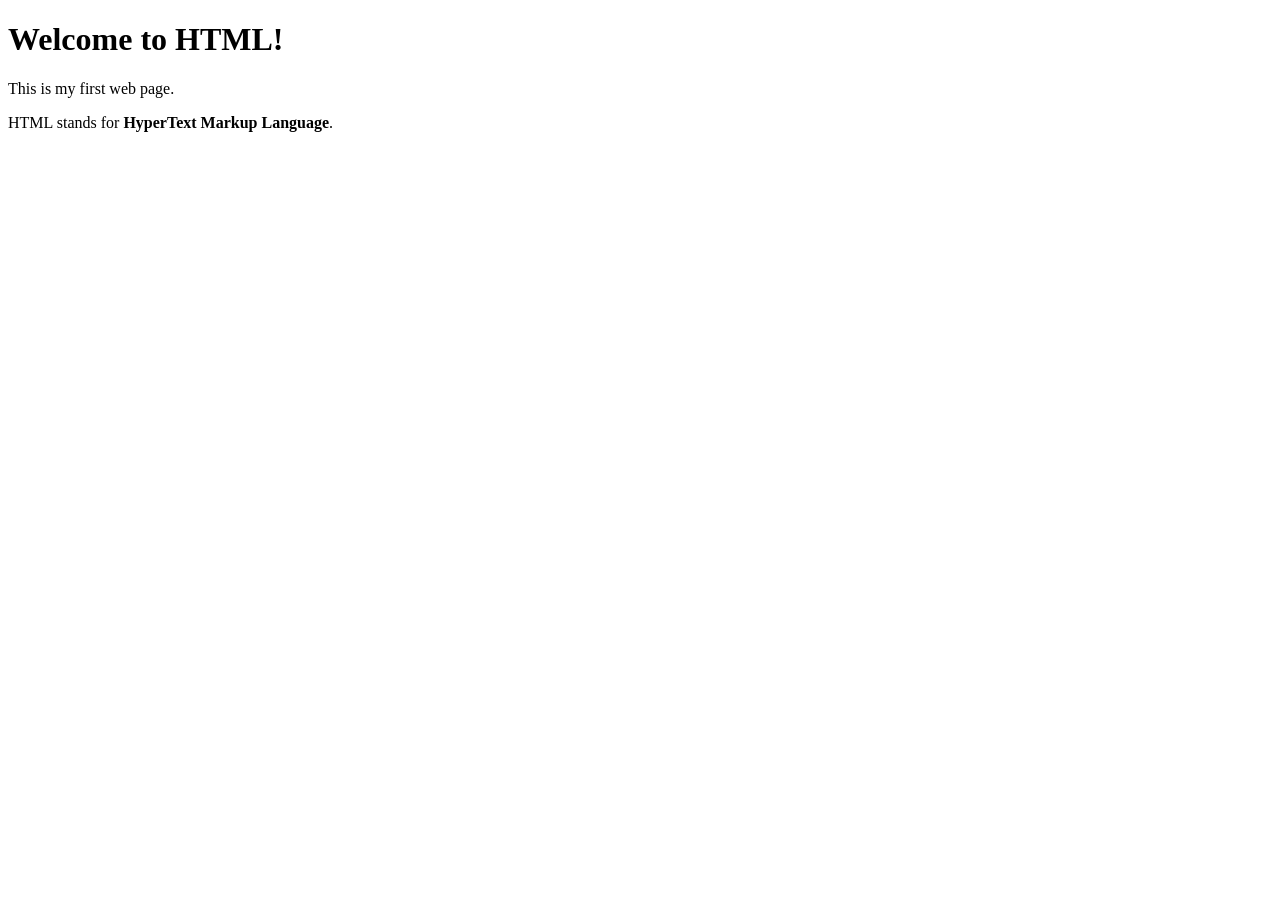
==== 23_7_2025/index.html @ 2bc73402 "sirs code 1 initial" ====
<!DOCTYPE html>
<html>
  <head>
    <title>My First Web Page</title>
  </head>
  <body>
    <h1>Welcome to HTML!</h1>
    <p>This is my first web page.</p>
    <p>HTML stands for <strong>HyperText Markup Language</strong>.</p>
  </body>
</html>
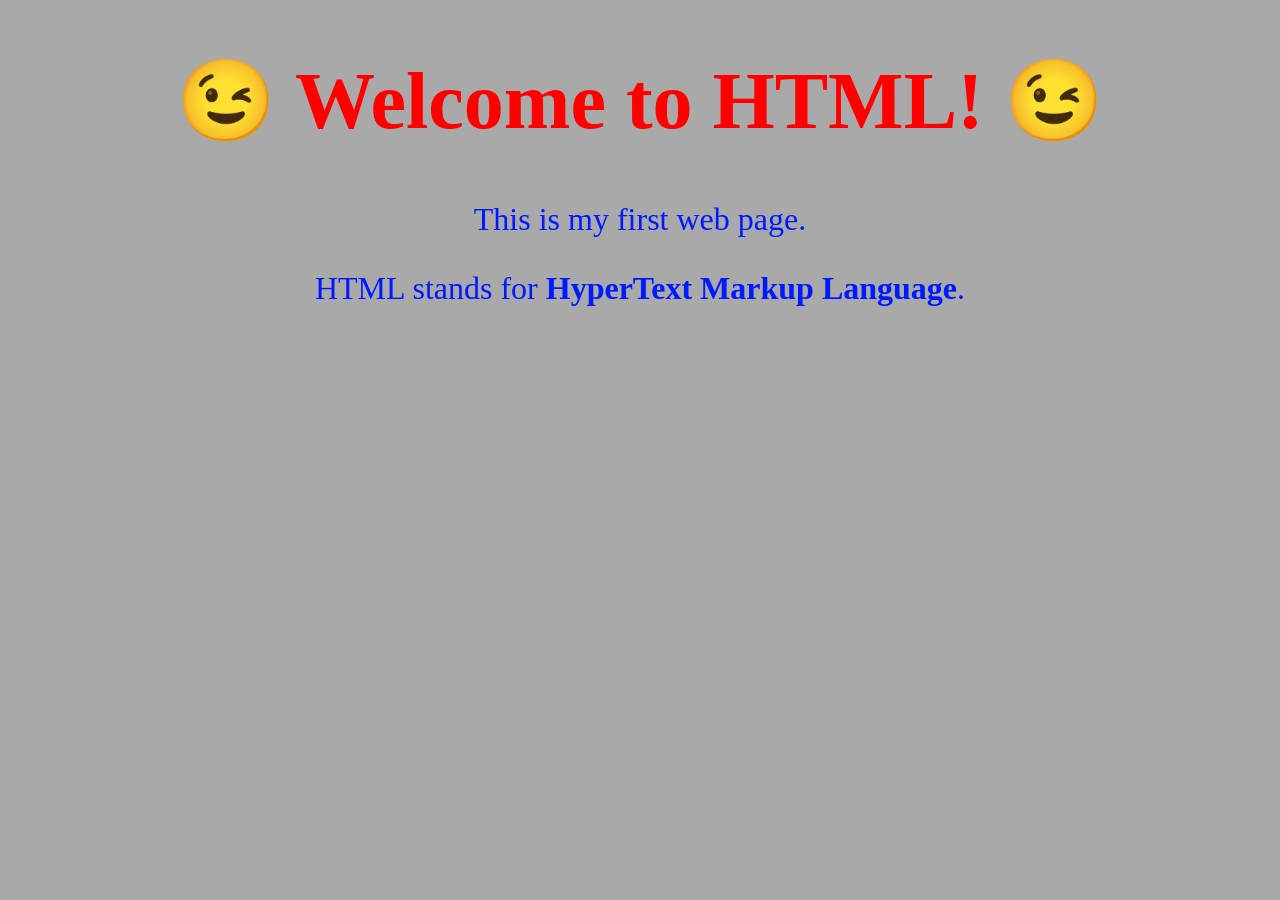
==== commit fbbbbd68: "finished" ====
--- a/23_7_2025/index.html
+++ b/23_7_2025/index.html
@@ -2,9 +2,11 @@
 <html>
   <head>
     <title>My First Web Page</title>
+    <meta name="viewport" content="width=device-width, initial-scale=1.0" />
+    <link rel="stylesheet" href="styles.css" />
   </head>
   <body>
-    <h1>Welcome to HTML!</h1>
+    <h1>😉 Welcome to HTML! 😉</h1>
     <p>This is my first web page.</p>
     <p>HTML stands for <strong>HyperText Markup Language</strong>.</p>
   </body>
--- a/23_7_2025/styles.css
+++ b/23_7_2025/styles.css
@@ -0,0 +1,15 @@
+* {
+  text-align: center;
+  background-color: darkgray;
+}
+
+h1 {
+  font-size: 5em;
+  max-lines: 1;
+  color: rgb(255, 0, 0);
+}
+
+p {
+  color: rgb(0, 26, 255);
+  font-size: 2em;
+}
